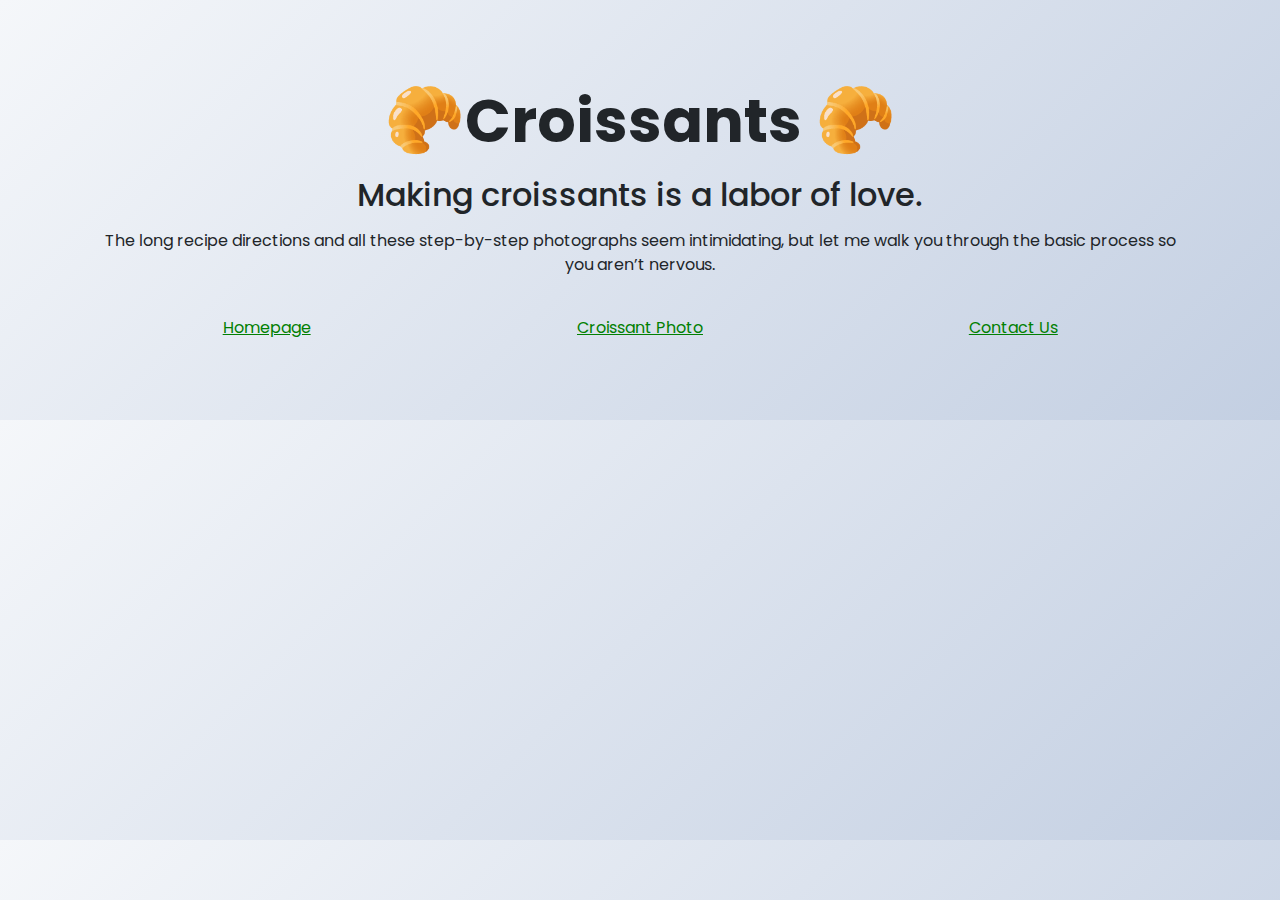
==== index.html @ 8e64a820 "Added basic html and css" ====
<!DOCTYPE html>
<html lang="en">
  <head>
    <meta charset="UTF-8" />
    <meta name="viewport" content="width=device-width, initial-scale=1.0" />

    <link
      href="https://cdn.jsdelivr.net/npm/bootstrap@5.3.3/dist/css/bootstrap.min.css"
      rel="stylesheet"
      integrity="sha384-QWTKZyjpPEjISv5WaRU9OFeRpok6YctnYmDr5pNlyT2bRjXh0JMhjY6hW+ALEwIH"
      crossorigin="anonymous"
    />

    <link rel="preconnect" href="https://fonts.googleapis.com" />
    <link rel="preconnect" href="https://fonts.gstatic.com" crossorigin />
    <link
      href="https://fonts.googleapis.com/css2?family=Poppins:ital,wght@0,100;0,200;0,300;0,400;0,500;0,600;0,700;0,800;0,900;1,100;1,200;1,300;1,400;1,500;1,600;1,700;1,800;1,900&display=swap"
      rel="stylesheet"
    />

    <link rel="stylesheet" href="src/styles.css" />
    <title>Croissant Homepage</title>
  </head>
  <body>
    <h1>
      <span class="croissant-emoji">🥐</span>Croissants
      <span class="croissant-emoji">🥐</span>
    </h1>
    <h2>Making croissants is a labor of love.</h2>
    <p class="homepage">
      The long recipe directions and all these step-by-step photographs seem
      intimidating, but let me walk you through the basic process so you aren’t
      nervous.
    </p>

    <br />
    <div class="container">
      <div class="row">
        <div class="col-md-4"><a href="index.html">Homepage</a></div>
        <div class="col-md-4"><a href="photo.html">Croissant Photo</a></div>
        <div class="col-md-4"><a href="contact.html">Contact Us</a></div>
      </div>
    </div>
  </body>
</html>
---- src/styles.css ----
body {
  font-family: "Poppins", sans-serif;
  margin: 50px;
  background: linear-gradient(135deg, #f5f7fa 0%, #c3cfe2 100%);
  padding: 30px;
}
h1 {
  font-weight: 700;
  font-size: 60px;
  text-align: center;
  line-height: 80px;
}
a {
  color: rgb(2, 128, 2);
}
h2,
.homepage {
  text-align: center;
  margin: 15px;
}

.croissant-emoji {
  font-size: 65px;
}
.container {
  margin: 15pxpx;
  text-align: center;
}
.photo {
  display: flex;
  justify-content: center;
}
.croissant-photo {
  width: 600px;
  border-radius: 6px;
  padding: 6px;
  background: rgb(194, 192, 194);
}
.contact-p {
  text-align: center;
  margin: 40px;
  font-size: 20px;
}
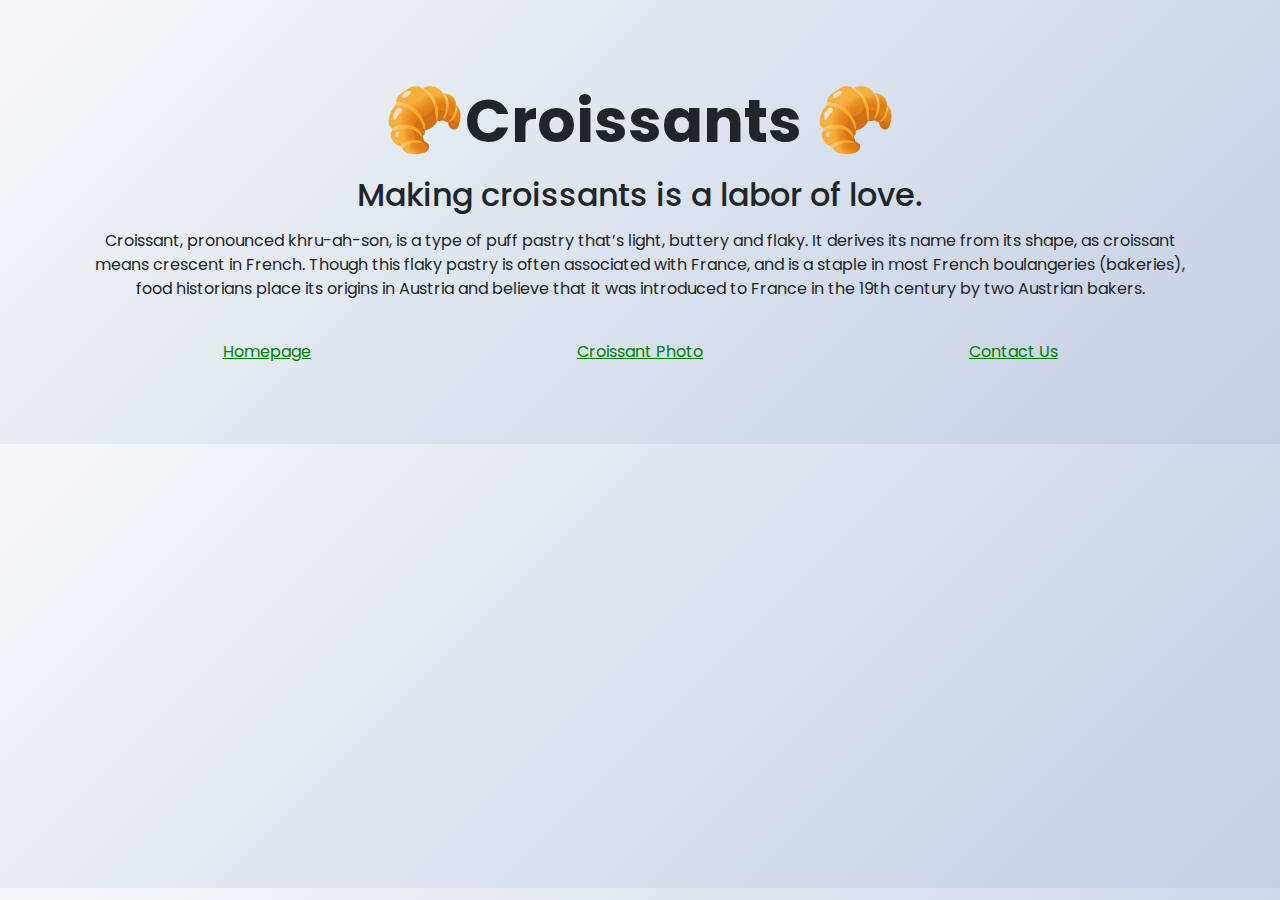
==== commit 0310f171: "Edited index.html paragraph" ====
--- a/index.html
+++ b/index.html
@@ -28,9 +28,12 @@
     </h1>
     <h2>Making croissants is a labor of love.</h2>
     <p class="homepage">
-      The long recipe directions and all these step-by-step photographs seem
-      intimidating, but let me walk you through the basic process so you aren’t
-      nervous.
+      Croissant, pronounced khru-ah-son, is a type of puff pastry that’s light,
+      buttery and flaky. It derives its name from its shape, as croissant means
+      crescent in French. Though this flaky pastry is often associated with
+      France, and is a staple in most French boulangeries (bakeries), food
+      historians place its origins in Austria and believe that it was introduced
+      to France in the 19th century by two Austrian bakers.
     </p>
 
     <br />
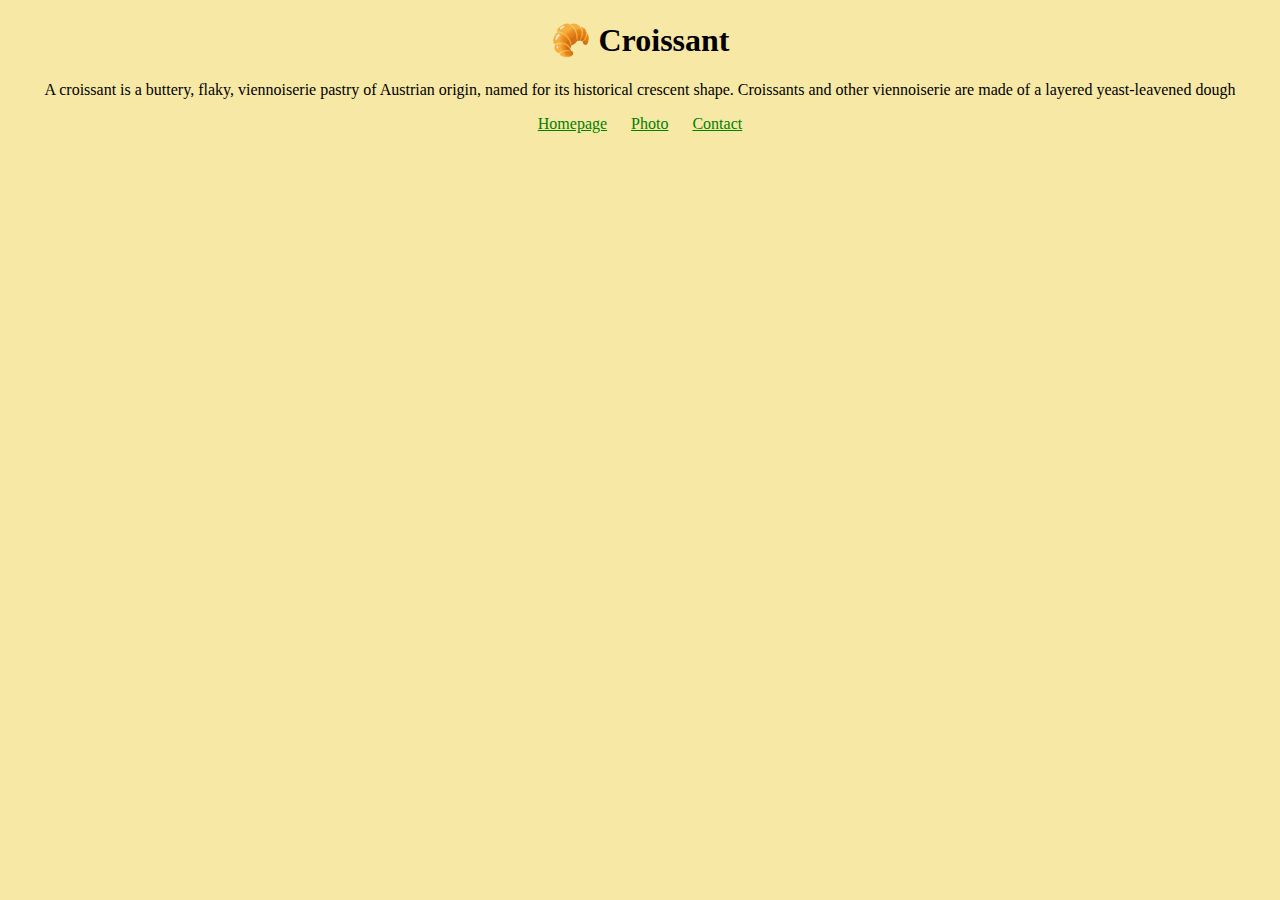
==== commit bffde0f6: "Edited  the website basic structure" ====
--- a/index.html
+++ b/index.html
@@ -2,47 +2,25 @@
 <html lang="en">
   <head>
     <meta charset="UTF-8" />
+    <meta http-equiv="X-UA-Compatible" content="IE=edge" />
     <meta name="viewport" content="width=device-width, initial-scale=1.0" />
 
-    <link
-      href="https://cdn.jsdelivr.net/npm/bootstrap@5.3.3/dist/css/bootstrap.min.css"
-      rel="stylesheet"
-      integrity="sha384-QWTKZyjpPEjISv5WaRU9OFeRpok6YctnYmDr5pNlyT2bRjXh0JMhjY6hW+ALEwIH"
-      crossorigin="anonymous"
-    />
-
-    <link rel="preconnect" href="https://fonts.googleapis.com" />
-    <link rel="preconnect" href="https://fonts.gstatic.com" crossorigin />
-    <link
-      href="https://fonts.googleapis.com/css2?family=Poppins:ital,wght@0,100;0,200;0,300;0,400;0,500;0,600;0,700;0,800;0,900;1,100;1,200;1,300;1,400;1,500;1,600;1,700;1,800;1,900&display=swap"
-      rel="stylesheet"
-    />
+    <meta name="description" content="What is a Croissant" />
 
     <link rel="stylesheet" href="src/styles.css" />
-    <title>Croissant Homepage</title>
+    <title>Nadia's Croissants</title>
   </head>
   <body>
-    <h1>
-      <span class="croissant-emoji">🥐</span>Croissants
-      <span class="croissant-emoji">🥐</span>
-    </h1>
-    <h2>Making croissants is a labor of love.</h2>
-    <p class="homepage">
-      Croissant, pronounced khru-ah-son, is a type of puff pastry that’s light,
-      buttery and flaky. It derives its name from its shape, as croissant means
-      crescent in French. Though this flaky pastry is often associated with
-      France, and is a staple in most French boulangeries (bakeries), food
-      historians place its origins in Austria and believe that it was introduced
-      to France in the 19th century by two Austrian bakers.
+    <h1>🥐 Croissant</h1>
+    <p>
+      A croissant is a buttery, flaky, viennoiserie pastry of Austrian origin,
+      named for its historical crescent shape. Croissants and other viennoiserie
+      are made of a layered yeast-leavened dough
     </p>
-
-    <br />
-    <div class="container">
-      <div class="row">
-        <div class="col-md-4"><a href="index.html">Homepage</a></div>
-        <div class="col-md-4"><a href="photo.html">Croissant Photo</a></div>
-        <div class="col-md-4"><a href="contact.html">Contact Us</a></div>
-      </div>
-    </div>
+    <footer>
+      <a href="/"> Homepage</a>
+      <a href="/photo.html"> Photo</a>
+      <a href="/contact.html"> Contact</a>
+    </footer>
   </body>
 </html>
--- a/src/styles.css
+++ b/src/styles.css
@@ -1,43 +1,24 @@
 body {
-  font-family: "Poppins", sans-serif;
-  margin: 50px;
-  background: linear-gradient(135deg, #f5f7fa 0%, #c3cfe2 100%);
-  padding: 30px;
-}
-h1 {
-  font-weight: 700;
-  font-size: 60px;
-  text-align: center;
-  line-height: 80px;
-}
-a {
-  color: rgb(2, 128, 2);
-}
-h2,
-.homepage {
-  text-align: center;
-  margin: 15px;
+  background: #f8e8a6;
 }
 
-.croissant-emoji {
-  font-size: 65px;
-}
-.container {
-  margin: 15pxpx;
+h1,
+p {
   text-align: center;
 }
-.photo {
-  display: flex;
-  justify-content: center;
+
+.croissant-photo {
+  max-width: 100%;
+  border-radius: 10px;
+  display: block;
+  margin: 30px auto;
 }
-.croissant-photo {
-  width: 600px;
-  border-radius: 6px;
-  padding: 6px;
-  background: rgb(194, 192, 194);
+
+footer {
+  text-align: center;
 }
-.contact-p {
-  text-align: center;
-  margin: 40px;
-  font-size: 20px;
+
+footer a {
+  margin: 0 10px;
+  color: green;
 }
